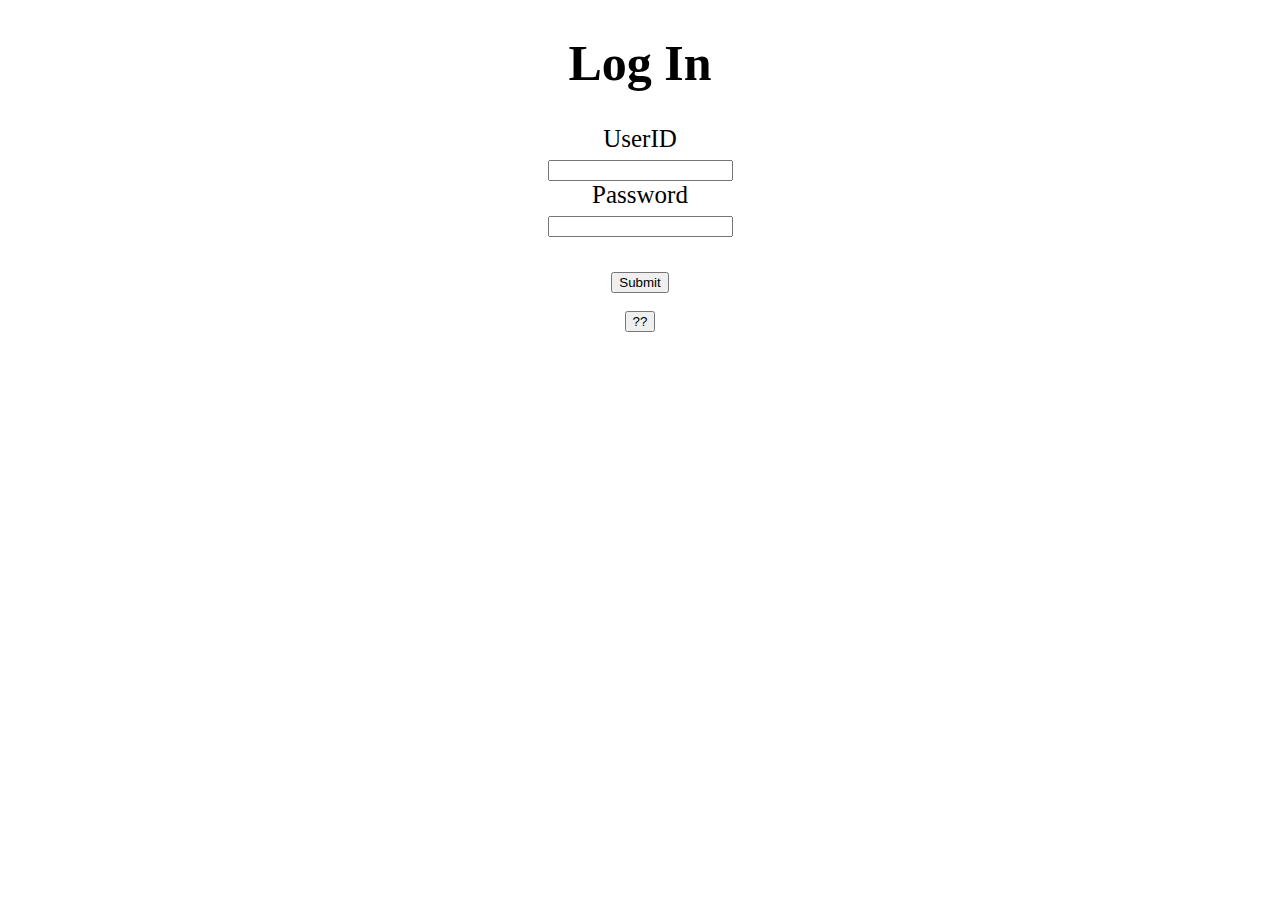
==== interactiveWebsite.Elements/logIn(hackable)/index.html @ 6d45a1e1 "Initial commit" ====
<!DOCTYPE html>
<html>
  <head>
    <meta charset="utf-8">
    <title></title>
  </head>
  <body>
    <script type="text/javascript" src="script.js"></script>

    <h1 style="font-size:50px;" id="h1">Log In</h1>

    <div id="colorBx"></div>
    <a for="colorBx" id='p1' style="color:white; position:fixed; font-size:50px; bottom:35px; left:10px;" onclick="hidA()">Or use override passkeys...</a>

    <form>
    <label for="ID">UserID</label><br>
      <input type="text" id="ID" name="ID"><br>
    <label for="PassWord">Password</label><br>
      <input type="text" id="PassWord" name="PassWord"><br><br>

    <input type="submit" value="Submit" onclick="signIn()">
  </form><br>

    <input type="button" value="??" id="sB" onclick="hint()"></input>

    <style>
      body{
        text-align: center;
        background-color: white;
      }
      form{
        font-size: 25px;
      }
      #colorBx{
          background-color: white;
          height: 40px;
          width: 40px;
          position: fixed;
          bottom: 0;
          left: 0;
          transition: 1s;
      }
      #colorBx:hover{
          background-color: rgb(0, 190, 195);
          height: 20%;
          width: 40%;
          transition: 1s;
        }
      </style>
  </body>
</html>
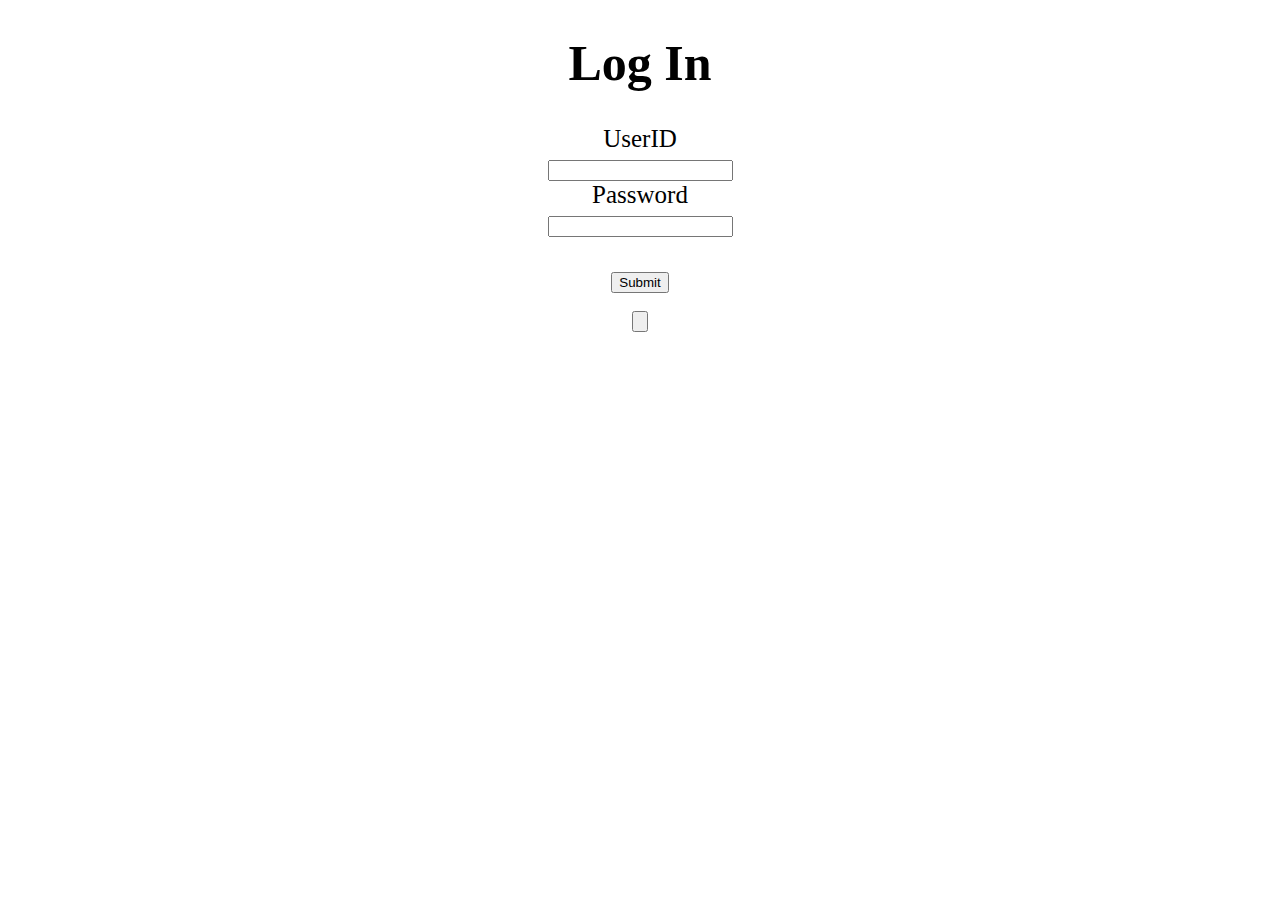
==== commit 40e3dc0e: "Changed a file totally unecesarrily" ====
--- a/interactiveWebsite.Elements/logIn(hackable)/index.html
+++ b/interactiveWebsite.Elements/logIn(hackable)/index.html
@@ -21,7 +21,7 @@
     <input type="submit" value="Submit" onclick="signIn()">
   </form><br>
 
-    <input type="button" value="??" id="sB" onclick="hint()"></input>
+    <input type="button" v alue="??" id="sB" onclick="hint()"></input>
 
     <style>
       body{
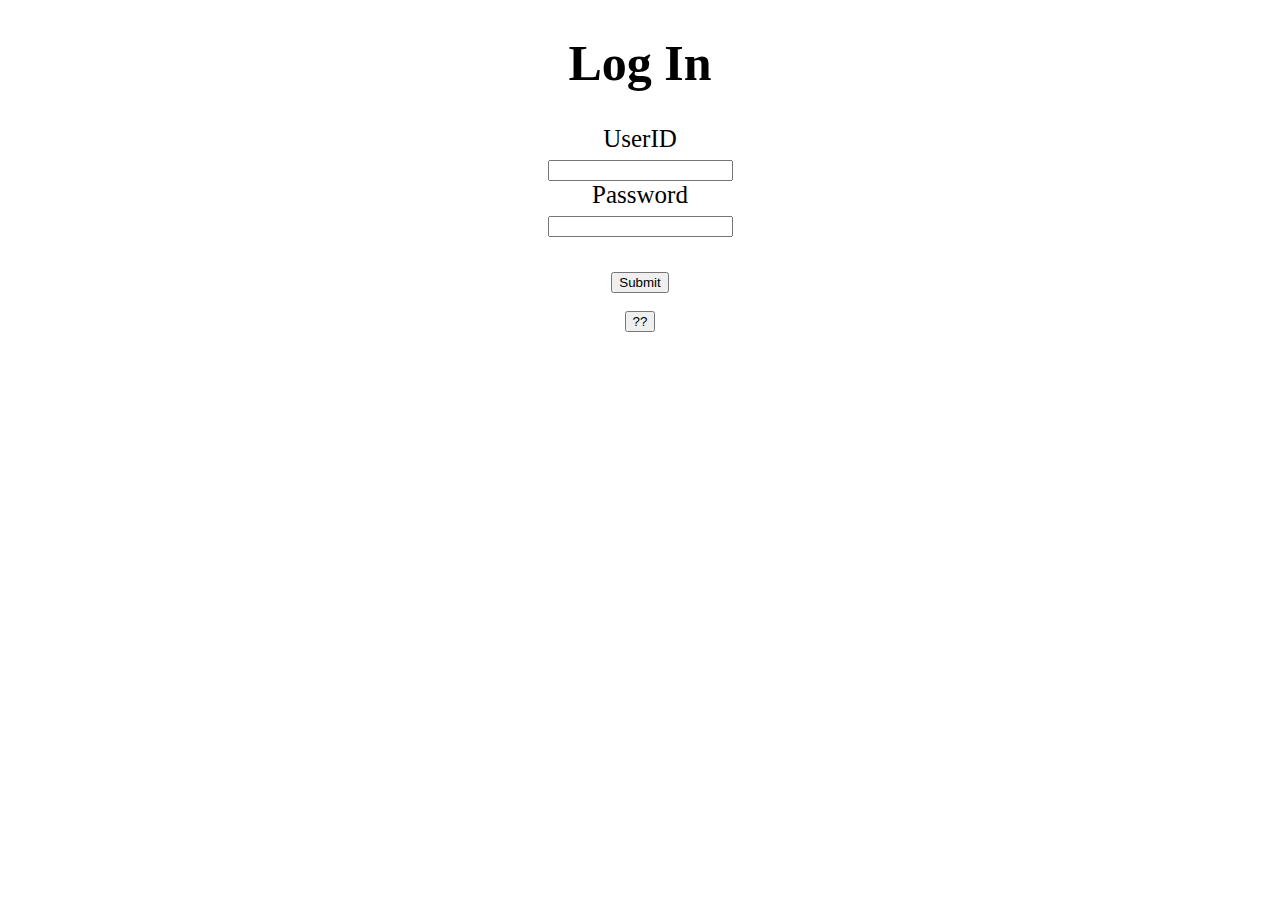
==== commit 785c6eca: "Revert "Changed a file totally unecesarrily"" ====
--- a/interactiveWebsite.Elements/logIn(hackable)/index.html
+++ b/interactiveWebsite.Elements/logIn(hackable)/index.html
@@ -21,7 +21,7 @@
     <input type="submit" value="Submit" onclick="signIn()">
   </form><br>
 
-    <input type="button" v alue="??" id="sB" onclick="hint()"></input>
+    <input type="button" value="??" id="sB" onclick="hint()"></input>
 
     <style>
       body{
